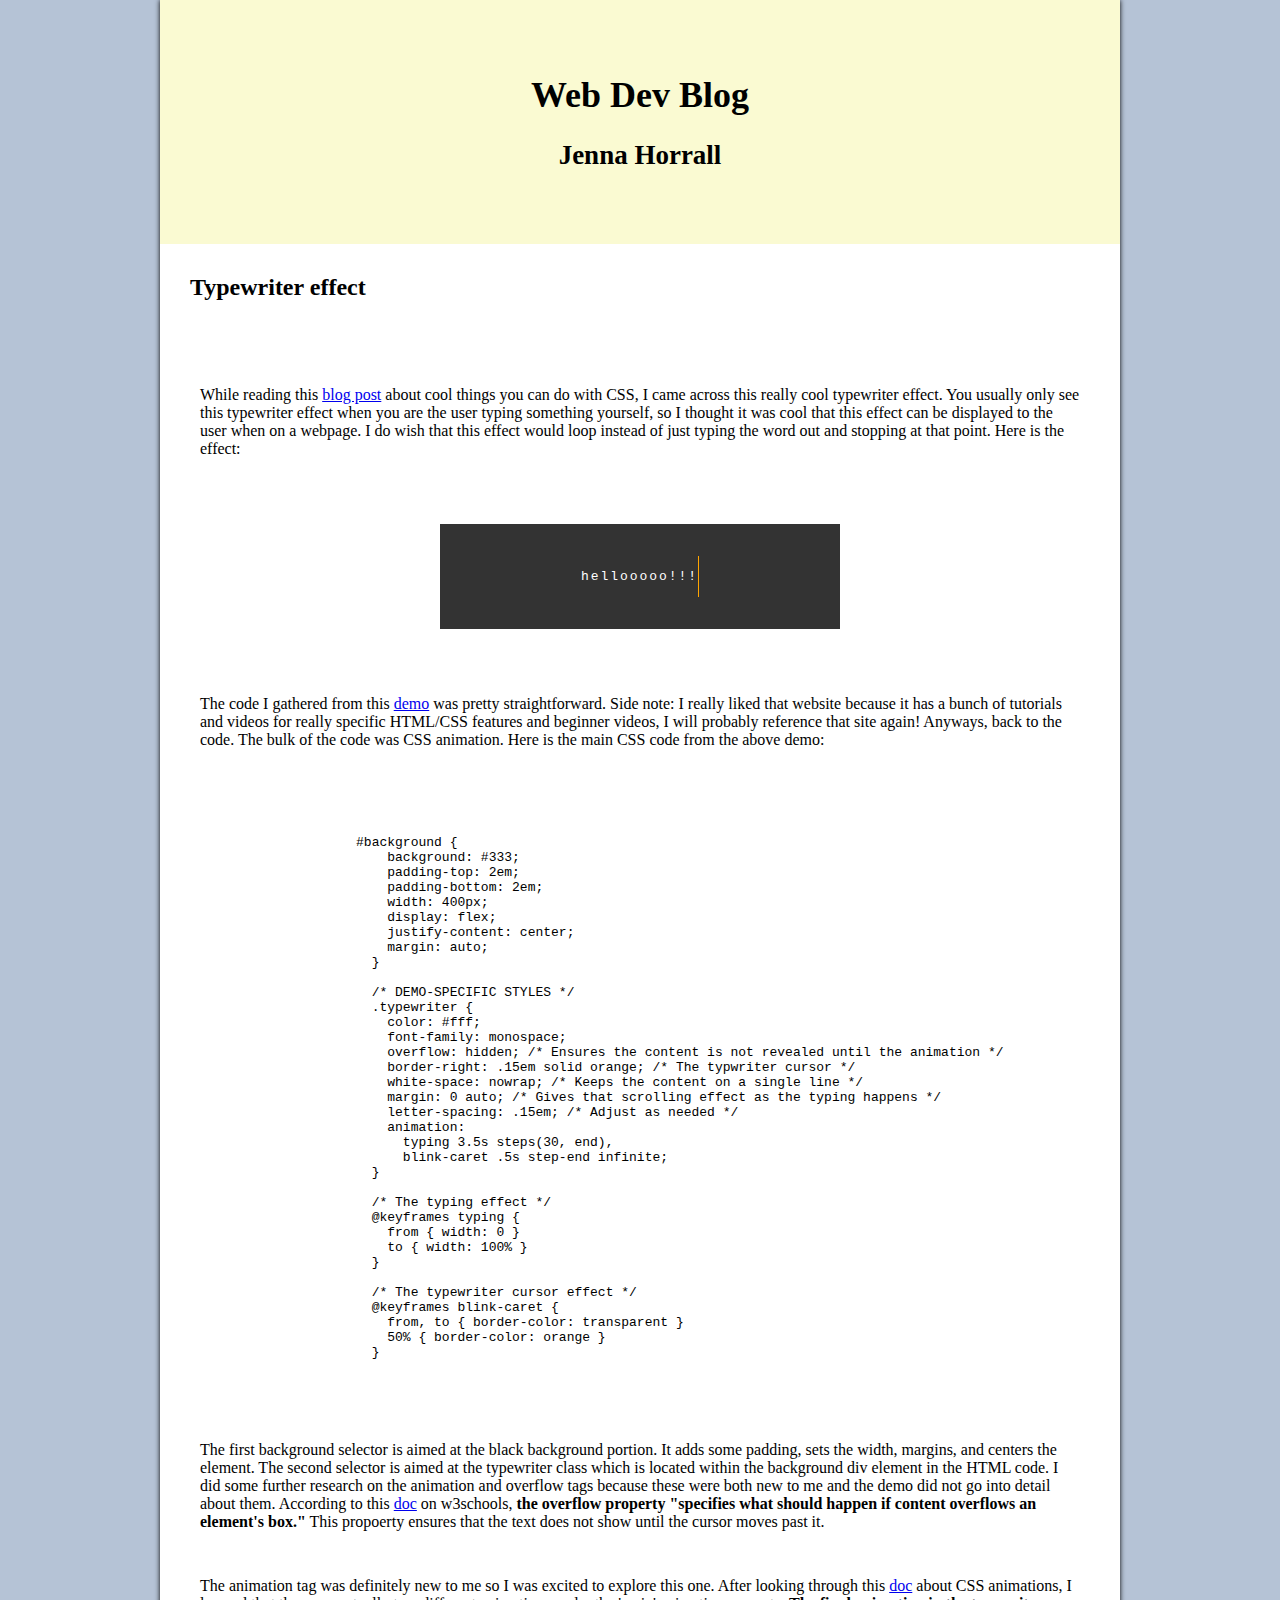
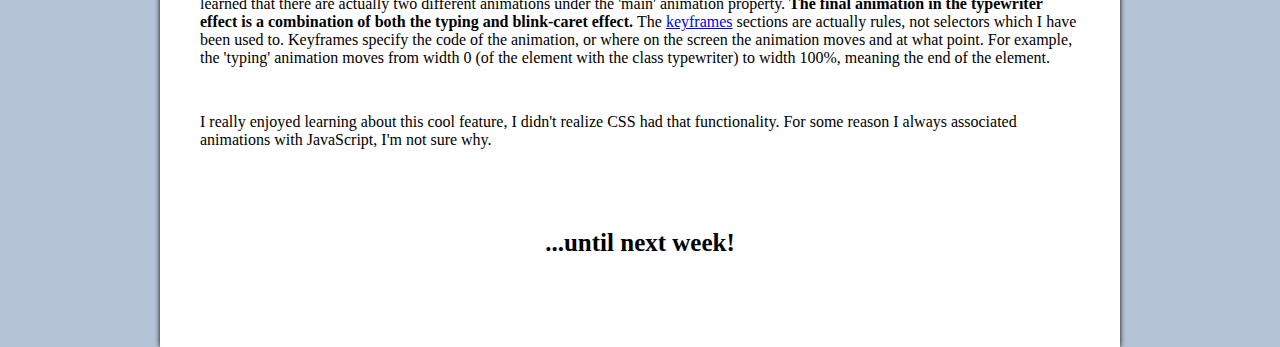
==== blog1.html @ 3f585675 "added css formatting, links and blog post" ====
<!DOCTYPE html>
<html lang="en">
<head>
    <meta charset="UTF-8">
    <meta name="viewport" content="width=device-width, initial-scale=1.0">
    <title>Web Dev Blog</title>
    <link rel="stylesheet" href="css/style.css">
</head>
<body>
    <div id="main-col">
        <header>
            <h1>Web Dev Blog</h1>
            <h2>Jenna Horrall</h2>
        </header>
        <div id="topic-header">
            <h2>Typewriter effect</h2>
        </div>
        <div id="main-text">
            <p id="p1">While reading this <a href="https://www.freelancer.com/articles/web-development/css-tips-and-tricks"target="_blank">blog post</a>
            about cool things you can do with CSS, I came across this really cool typewriter effect. You usually only see this typewriter effect
            when you are the user typing something yourself, so I thought it was cool that this effect can be displayed to the user when on a webpage.
            I do wish that this effect would loop instead of just typing the word out and stopping at that point. Here is the effect:</p>

            <div id="background"> 
                <div class="typewriter">
                    <p>hellooooo!!!</p>
                </div>
            </div>

            <p id="p2"> The code I gathered from this <a href="https://css-tricks.com/snippets/css/typewriter-effect/"target="_blank">demo</a>
                was pretty straightforward. Side note: I really liked that website because it has a bunch of tutorials and videos for
                really specific HTML/CSS features and beginner videos, I will probably reference that site again! Anyways, back to the
                code. The bulk of the code was CSS animation. Here is the main CSS code from the above demo:</p>

            <div>
                <pre class="html-code-snippet">
                    #background {
                        background: #333;
                        padding-top: 2em;
                        padding-bottom: 2em;
                        width: 400px;
                        display: flex;
                        justify-content: center;
                        margin: auto;
                      }
                      
                      /* DEMO-SPECIFIC STYLES */
                      .typewriter {
                        color: #fff;
                        font-family: monospace;
                        overflow: hidden; /* Ensures the content is not revealed until the animation */
                        border-right: .15em solid orange; /* The typwriter cursor */
                        white-space: nowrap; /* Keeps the content on a single line */
                        margin: 0 auto; /* Gives that scrolling effect as the typing happens */
                        letter-spacing: .15em; /* Adjust as needed */
                        animation: 
                          typing 3.5s steps(30, end),
                          blink-caret .5s step-end infinite;
                      }
                      
                      /* The typing effect */
                      @keyframes typing {
                        from { width: 0 }
                        to { width: 100% }
                      }
                      
                      /* The typewriter cursor effect */
                      @keyframes blink-caret {
                        from, to { border-color: transparent }
                        50% { border-color: orange }
                      }
                </pre>
            </div>
            <p id="p3">
                The first background selector is aimed at the black background portion. It adds some padding, sets the width, margins,
                and centers the element. The second selector is aimed at the typewriter class which is located within the background 
                div element in the HTML code.
                
                I did some further research on the animation and overflow tags because these were both new to me and the demo did not
                go into detail about them. According to this 
                <a href="https://www.w3schools.com/cssref/pr_pos_overflow.asp"target="_blank">doc</a> on w3schools,
                <b>the overflow property "specifies what should happen if content overflows an element's box."</b> This propoerty ensures that the
                text does not show until the cursor moves past it. 
            </p>
            <p id= "p4">
                The animation tag was definitely new to me so I was excited to explore
                this one. After looking through this <a href="https://www.w3schools.com/cssref/css3_pr_animation.asp"target="_blank">doc</a>
                about CSS animations, I learned that there are actually two different animations under the 'main' animation property. 
                <b>The final animation in the typewriter effect is a combination of both the typing and blink-caret effect. </b>
                The <a href="https://www.w3schools.com/cssref/css3_pr_animation-keyframes.asp"target="_blank">keyframes</a>
                sections are actually rules, not selectors which I have been used to. Keyframes specify the code of the animation,
                or where on the screen the animation moves and at what point. For example, the 'typing' animation moves from
                width 0 (of the element with the class typewriter) to width 100%, meaning the end of the element. 
            </p>
            <p id= "p5">
                I really enjoyed learning about this cool feature, I didn't realize CSS had that functionality. For some reason
                I always associated animations with JavaScript, I'm not sure why.
            </p>
            <p id= "p6">
                <b>...until next week!</b>
            </p>
        </div>
    </div>
</body>
</html>
---- css/style.css ----
body {
    background-color: rgb(181, 195, 214);
    margin: 0;
}

#main-col {
    background-color: white;
    width: 960px;
    min-height: 100vh;
    text-align: center;
    margin: 0 auto;
    box-shadow: 0 0 5px black;
    box-sizing: border-box;
}

header {
    font-size: large;
    text-align: center;
    padding-bottom: 50px;
    background-color: lightgoldenrodyellow;
    padding-top: 50px;
    margin-top: 0;
}


#intro-text {
    padding-top: 100px;
    text-align: center;
    font-size: 23px;
}

#blog-list {
    text-align: center;
    font-size: 19px;
}

#topic-header {
    padding-top: 10px;
    padding-left: 30px;
    text-align: left;
}

#main-text {
    padding: 40px;
}

.html-code-snippet {

    text-align: left;
    margin: auto;
    padding-right: 140px;
    padding-top: 50px;
    padding-bottom: 50px;
}

#background {
  background: #333;
  padding-top: 2em;
  padding-bottom: 2em;
  width: 400px;
  display: flex;
  justify-content: center;
  margin: auto;
}

/* DEMO-SPECIFIC STYLES */
.typewriter {
  color: #fff;
  font-family: monospace;
  overflow: hidden; /* Ensures the content is not revealed until the animation */
  border-right: .15em solid orange; /* The typwriter cursor */
  white-space: nowrap; /* Keeps the content on a single line */
  margin: 0 auto; /* Gives that scrolling effect as the typing happens */
  letter-spacing: .15em; /* Adjust as needed */
  animation: 
    typing 3.5s steps(30, end),
    blink-caret .5s step-end infinite;
}

/* The typing effect */
@keyframes typing {
  from { width: 0 }
  to { width: 100% }
}

/* The typewriter cursor effect */
@keyframes blink-caret {
  from, to { border-color: transparent }
  50% { border-color: orange }
}

#p2 {
    text-align: left;
    padding-top: 50px;
    padding-bottom: 20px;
}

#p1 {
    text-align: left;
    padding-top: 10px;
    padding-bottom: 50px;
}

#p3, #p4, #p5 {
    text-align: left;
    padding-bottom: 30px;
}

#p6 {
    text-align: center;
    padding: 25px;
    font: sans-serif;
    font-size: 25px;
}
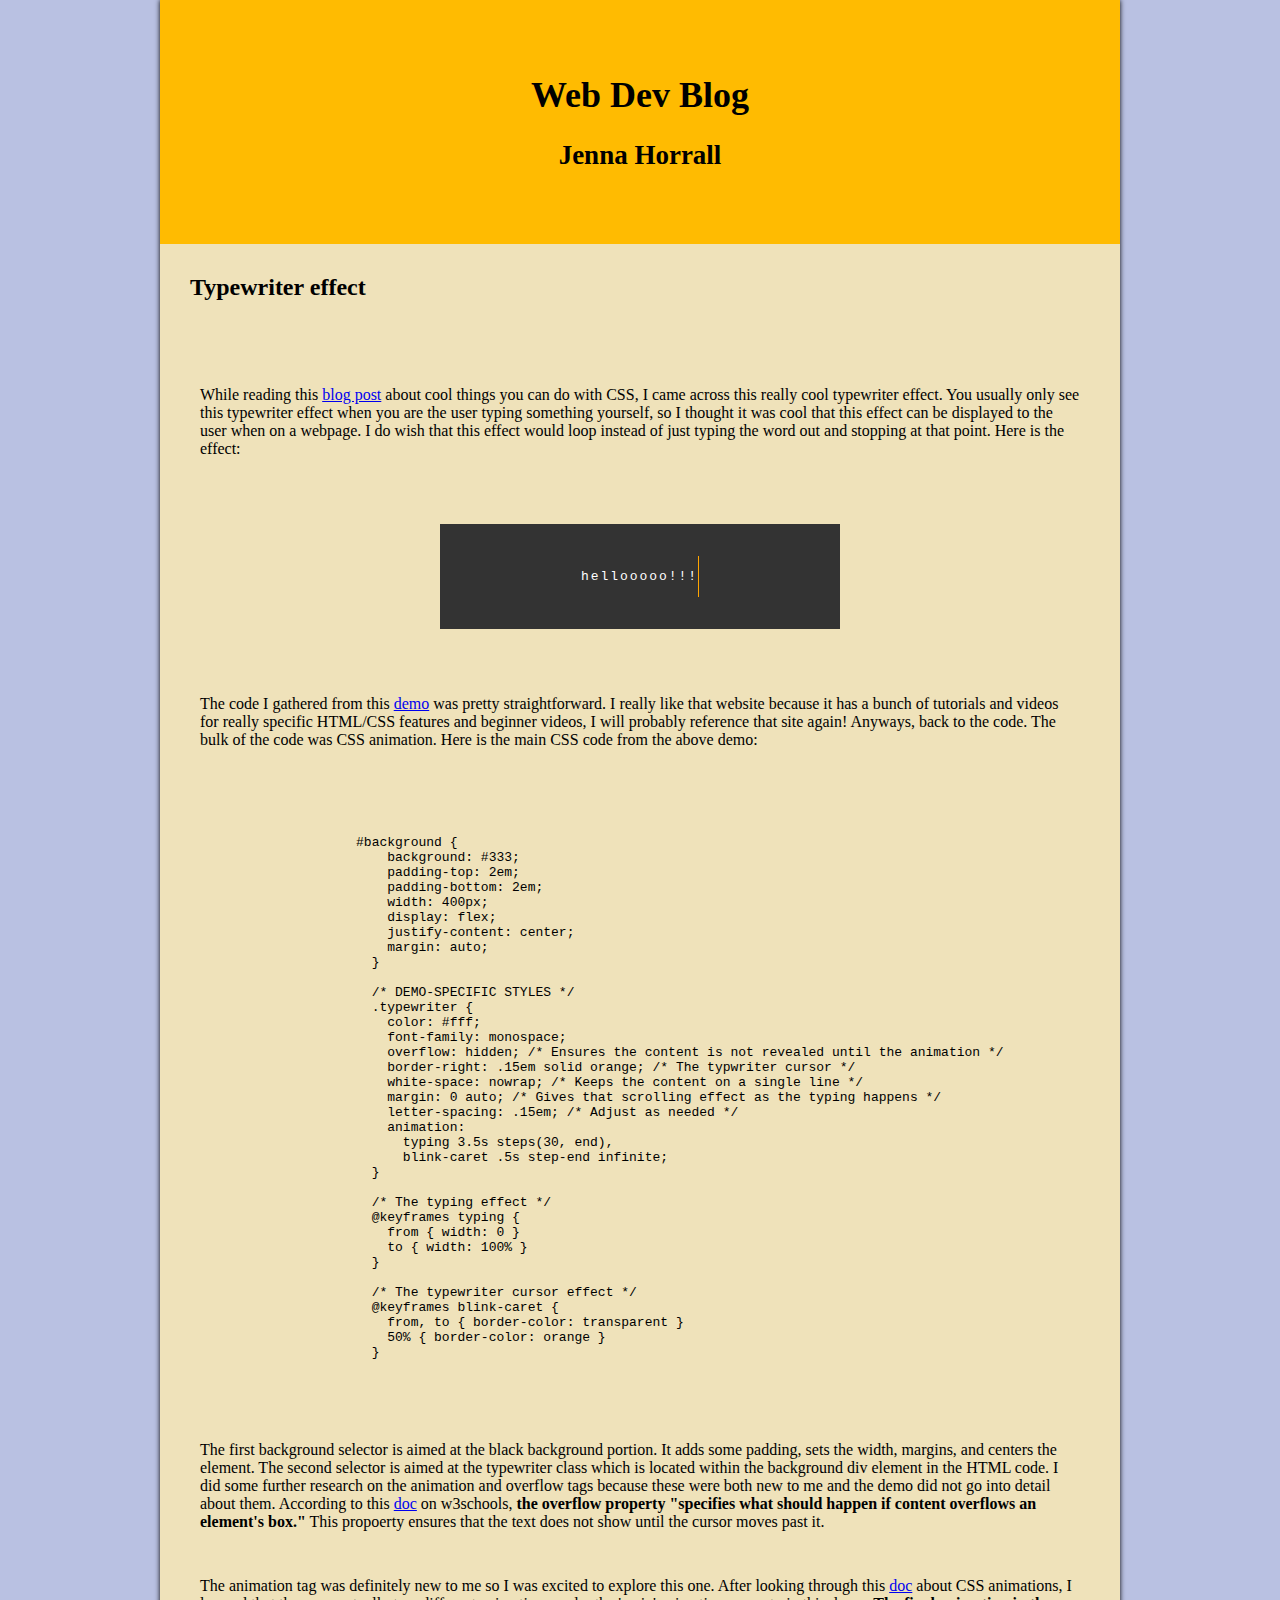
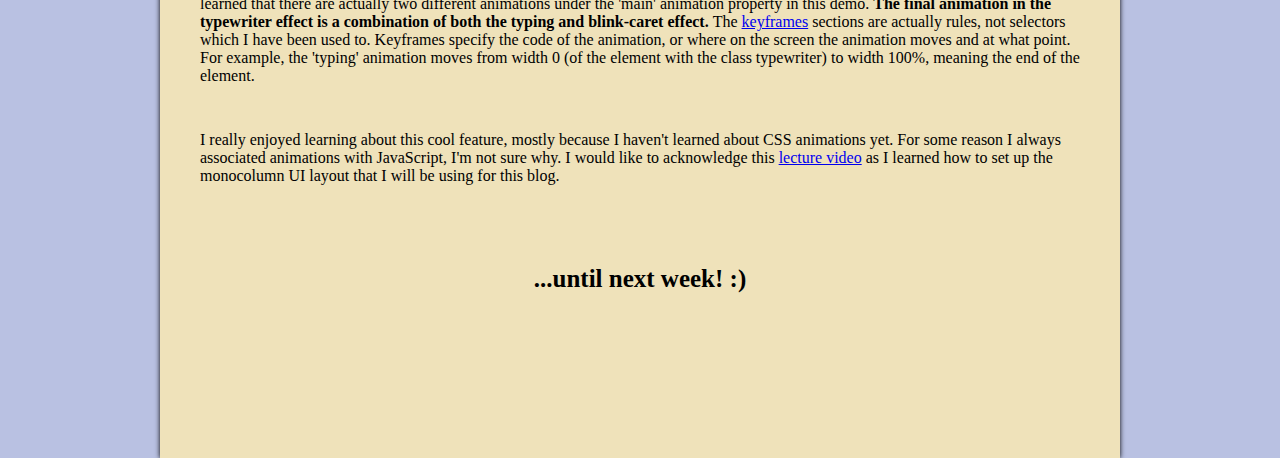
==== commit 24707d5e: "fixed coloring" ====
--- a/blog1.html
+++ b/blog1.html
@@ -20,20 +20,17 @@
             about cool things you can do with CSS, I came across this really cool typewriter effect. You usually only see this typewriter effect
             when you are the user typing something yourself, so I thought it was cool that this effect can be displayed to the user when on a webpage.
             I do wish that this effect would loop instead of just typing the word out and stopping at that point. Here is the effect:</p>
-
             <div id="background"> 
                 <div class="typewriter">
                     <p>hellooooo!!!</p>
                 </div>
             </div>
-
             <p id="p2"> The code I gathered from this <a href="https://css-tricks.com/snippets/css/typewriter-effect/"target="_blank">demo</a>
-                was pretty straightforward. Side note: I really liked that website because it has a bunch of tutorials and videos for
+                was pretty straightforward. I really like that website because it has a bunch of tutorials and videos for
                 really specific HTML/CSS features and beginner videos, I will probably reference that site again! Anyways, back to the
                 code. The bulk of the code was CSS animation. Here is the main CSS code from the above demo:</p>
-
             <div>
-                <pre class="html-code-snippet">
+                <pre class="css-code-snippet">
                     #background {
                         background: #333;
                         padding-top: 2em;
@@ -85,7 +82,7 @@
             <p id= "p4">
                 The animation tag was definitely new to me so I was excited to explore
                 this one. After looking through this <a href="https://www.w3schools.com/cssref/css3_pr_animation.asp"target="_blank">doc</a>
-                about CSS animations, I learned that there are actually two different animations under the 'main' animation property. 
+                about CSS animations, I learned that there are actually two different animations under the 'main' animation property in this demo. 
                 <b>The final animation in the typewriter effect is a combination of both the typing and blink-caret effect. </b>
                 The <a href="https://www.w3schools.com/cssref/css3_pr_animation-keyframes.asp"target="_blank">keyframes</a>
                 sections are actually rules, not selectors which I have been used to. Keyframes specify the code of the animation,
@@ -93,11 +90,13 @@
                 width 0 (of the element with the class typewriter) to width 100%, meaning the end of the element. 
             </p>
             <p id= "p5">
-                I really enjoyed learning about this cool feature, I didn't realize CSS had that functionality. For some reason
-                I always associated animations with JavaScript, I'm not sure why.
+                I really enjoyed learning about this cool feature, mostly because I haven't learned about CSS animations yet. For some reason
+                I always associated animations with JavaScript, I'm not sure why. I would like to acknowledge 
+                this <a href="https://www.youtube.com/watch?v=a0ob5OTpNI4&feature=youtu.be"target="_blank">lecture video</a>
+                as I learned how to set up the monocolumn UI layout that I will be using for this blog.
             </p>
             <p id= "p6">
-                <b>...until next week!</b>
+                <b>...until next week! :)</b>
             </p>
         </div>
     </div>
--- a/css/style.css
+++ b/css/style.css
@@ -1,10 +1,11 @@
 body {
-    background-color: rgb(181, 195, 214);
+    background-color: #b9c1e2;
     margin: 0;
+    color: black;
 }
 
 #main-col {
-    background-color: white;
+    background-color:#efe2ba;
     width: 960px;
     min-height: 100vh;
     text-align: center;
@@ -15,13 +16,13 @@
 
 header {
     font-size: large;
+    color: black;
     text-align: center;
     padding-bottom: 50px;
-    background-color: lightgoldenrodyellow;
+    background-color:	#ffbb01;
     padding-top: 50px;
     margin-top: 0;
 }
-
 
 #intro-text {
     padding-top: 100px;
@@ -32,6 +33,7 @@
 #blog-list {
     text-align: center;
     font-size: 19px;
+    padding: 20px;
 }
 
 #topic-header {
@@ -44,8 +46,7 @@
     padding: 40px;
 }
 
-.html-code-snippet {
-
+.css-code-snippet {
     text-align: left;
     margin: auto;
     padding-right: 140px;
@@ -63,31 +64,30 @@
   margin: auto;
 }
 
-/* DEMO-SPECIFIC STYLES */
+/* demo css code */
 .typewriter {
   color: #fff;
   font-family: monospace;
-  overflow: hidden; /* Ensures the content is not revealed until the animation */
-  border-right: .15em solid orange; /* The typwriter cursor */
-  white-space: nowrap; /* Keeps the content on a single line */
-  margin: 0 auto; /* Gives that scrolling effect as the typing happens */
-  letter-spacing: .15em; /* Adjust as needed */
+  overflow: hidden; 
+  border-right: .15em solid orange; 
+  white-space: nowrap; 
+  margin: 0 auto; 
+  letter-spacing: .15em; 
   animation: 
     typing 3.5s steps(30, end),
     blink-caret .5s step-end infinite;
 }
 
-/* The typing effect */
 @keyframes typing {
   from { width: 0 }
   to { width: 100% }
 }
 
-/* The typewriter cursor effect */
 @keyframes blink-caret {
   from, to { border-color: transparent }
   50% { border-color: orange }
 }
+/* end demo code */
 
 #p2 {
     text-align: left;
@@ -109,6 +109,7 @@
 #p6 {
     text-align: center;
     padding: 25px;
+    padding-bottom: 100px;
     font: sans-serif;
     font-size: 25px;
 }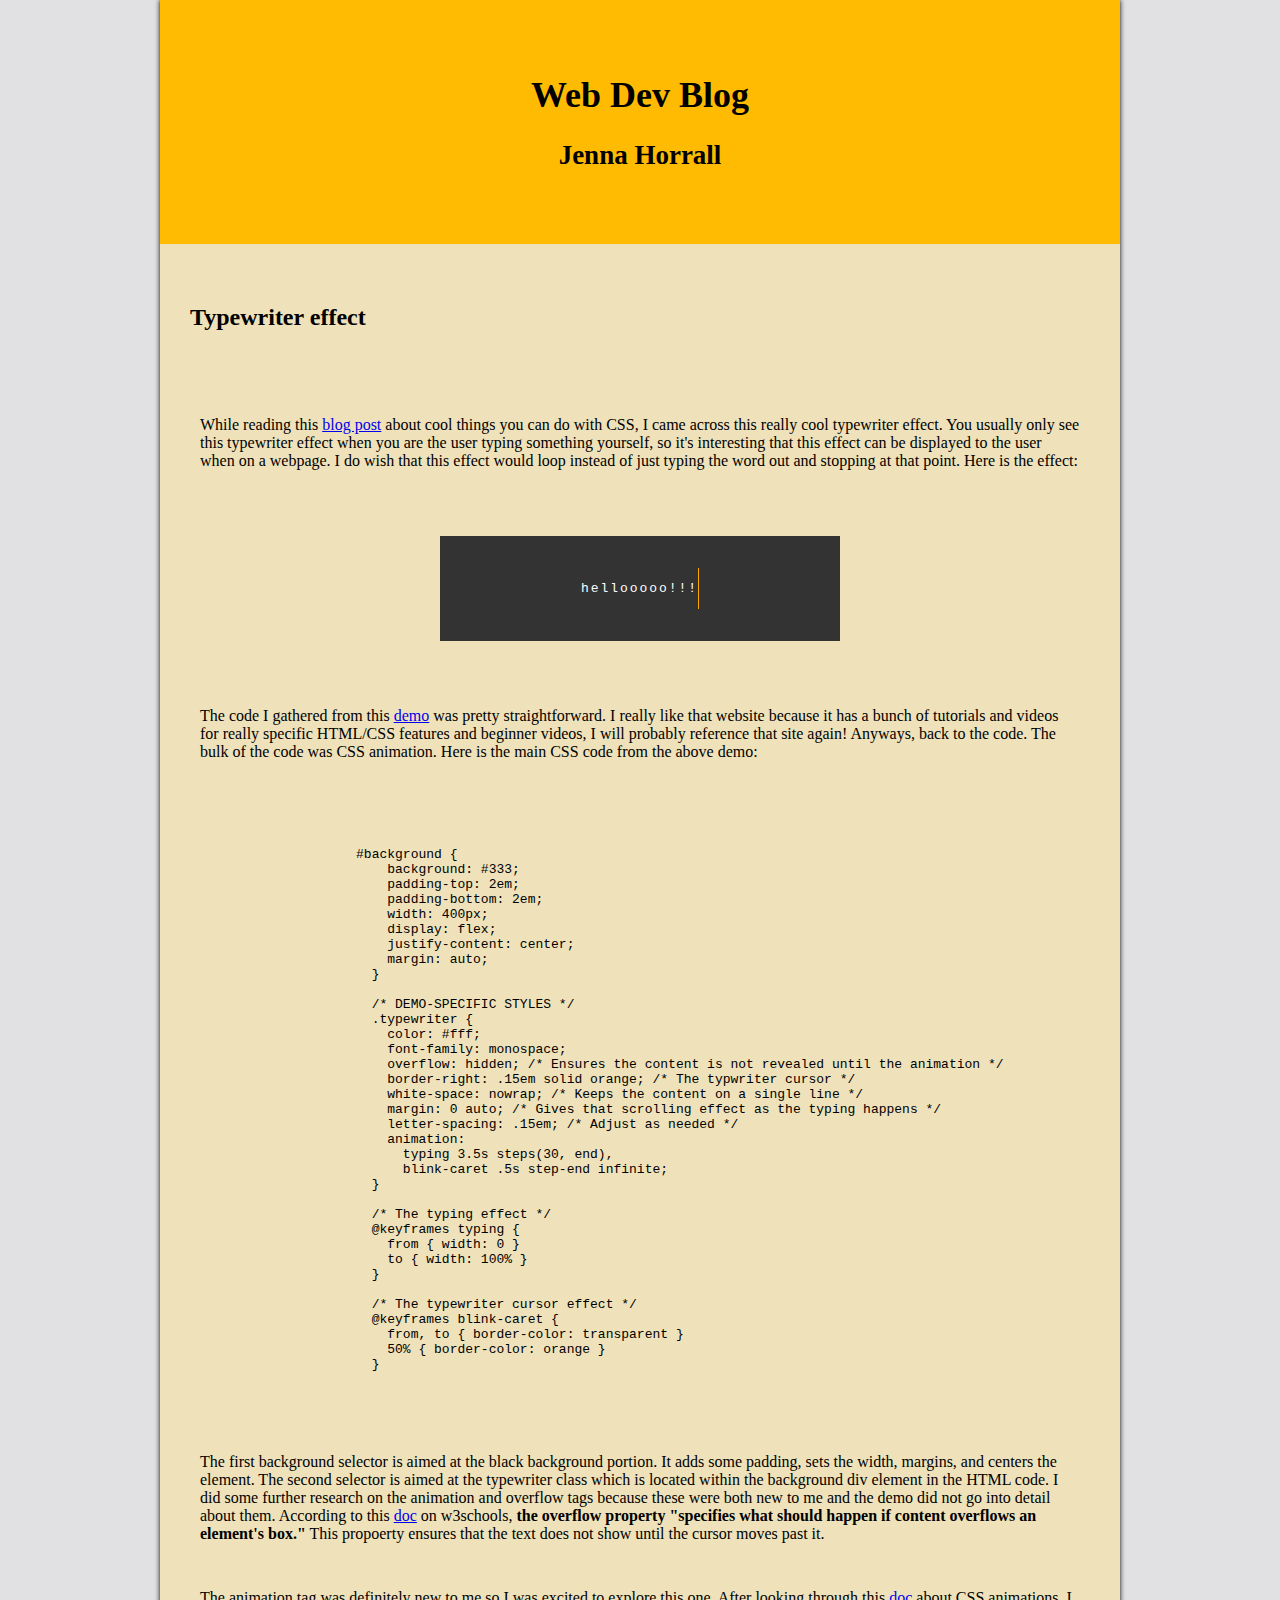
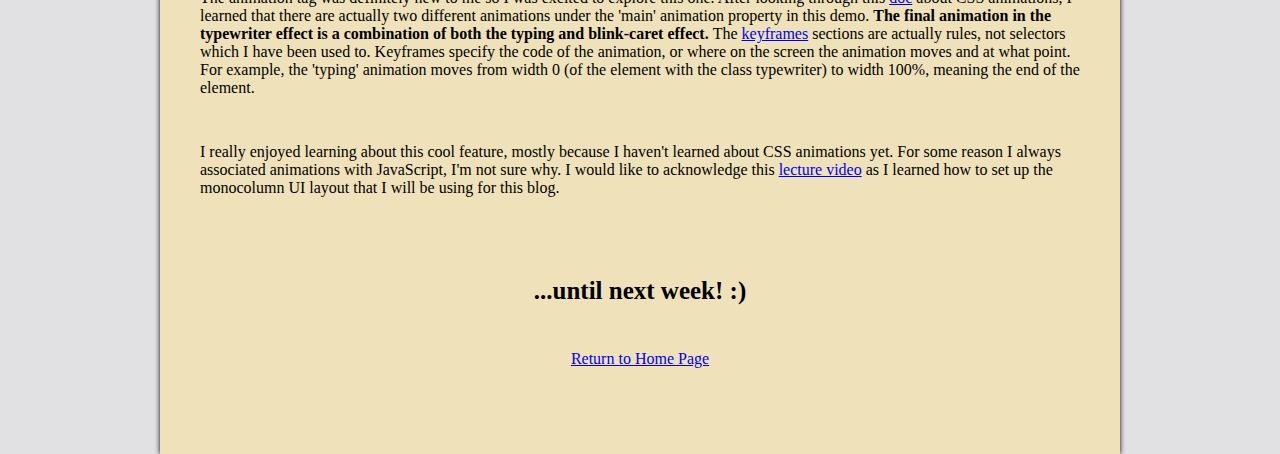
==== commit c57b91d8: "small touch ups" ====
--- a/blog1.html
+++ b/blog1.html
@@ -3,9 +3,10 @@
 <head>
     <meta charset="UTF-8">
     <meta name="viewport" content="width=device-width, initial-scale=1.0">
-    <title>Web Dev Blog</title>
+    <title>Web Dev Blog 1</title>
     <link rel="stylesheet" href="css/style.css">
 </head>
+
 <body>
     <div id="main-col">
         <header>
@@ -16,18 +17,26 @@
             <h2>Typewriter effect</h2>
         </div>
         <div id="main-text">
-            <p id="p1">While reading this <a href="https://www.freelancer.com/articles/web-development/css-tips-and-tricks"target="_blank">blog post</a>
-            about cool things you can do with CSS, I came across this really cool typewriter effect. You usually only see this typewriter effect
-            when you are the user typing something yourself, so I thought it was cool that this effect can be displayed to the user when on a webpage.
-            I do wish that this effect would loop instead of just typing the word out and stopping at that point. Here is the effect:</p>
-            <div id="background"> 
+            <p id="p1">While reading this <a
+                    href="https://www.freelancer.com/articles/web-development/css-tips-and-tricks" target="_blank">blog
+                    post</a>
+                about cool things you can do with CSS, I came across this really cool typewriter effect. You usually
+                only see this typewriter effect
+                when you are the user typing something yourself, so it's interesting that this effect can be
+                displayed to the user when on a webpage.
+                I do wish that this effect would loop instead of just typing the word out and stopping at that point.
+                Here is the effect:</p>
+            <div id="background">
                 <div class="typewriter">
                     <p>hellooooo!!!</p>
                 </div>
             </div>
-            <p id="p2"> The code I gathered from this <a href="https://css-tricks.com/snippets/css/typewriter-effect/"target="_blank">demo</a>
-                was pretty straightforward. I really like that website because it has a bunch of tutorials and videos for
-                really specific HTML/CSS features and beginner videos, I will probably reference that site again! Anyways, back to the
+            <p id="p2"> The code I gathered from this <a href="https://css-tricks.com/snippets/css/typewriter-effect/"
+                    target="_blank">demo</a>
+                was pretty straightforward. I really like that website because it has a bunch of tutorials and videos
+                for
+                really specific HTML/CSS features and beginner videos, I will probably reference that site again!
+                Anyways, back to the
                 code. The bulk of the code was CSS animation. Here is the main CSS code from the above demo:</p>
             <div>
                 <pre class="css-code-snippet">
@@ -69,36 +78,52 @@
                 </pre>
             </div>
             <p id="p3">
-                The first background selector is aimed at the black background portion. It adds some padding, sets the width, margins,
-                and centers the element. The second selector is aimed at the typewriter class which is located within the background 
+                The first background selector is aimed at the black background portion. It adds some padding, sets the
+                width, margins,
+                and centers the element. The second selector is aimed at the typewriter class which is located within
+                the background
                 div element in the HTML code.
-                
-                I did some further research on the animation and overflow tags because these were both new to me and the demo did not
-                go into detail about them. According to this 
-                <a href="https://www.w3schools.com/cssref/pr_pos_overflow.asp"target="_blank">doc</a> on w3schools,
-                <b>the overflow property "specifies what should happen if content overflows an element's box."</b> This propoerty ensures that the
-                text does not show until the cursor moves past it. 
+
+                I did some further research on the animation and overflow tags because these were both new to me and the
+                demo did not
+                go into detail about them. According to this
+                <a href="https://www.w3schools.com/cssref/pr_pos_overflow.asp" target="_blank">doc</a> on w3schools,
+                <b>the overflow property "specifies what should happen if content overflows an element's box."</b> This
+                propoerty ensures that the
+                text does not show until the cursor moves past it.
             </p>
-            <p id= "p4">
+            <p id="p4">
                 The animation tag was definitely new to me so I was excited to explore
-                this one. After looking through this <a href="https://www.w3schools.com/cssref/css3_pr_animation.asp"target="_blank">doc</a>
-                about CSS animations, I learned that there are actually two different animations under the 'main' animation property in this demo. 
-                <b>The final animation in the typewriter effect is a combination of both the typing and blink-caret effect. </b>
-                The <a href="https://www.w3schools.com/cssref/css3_pr_animation-keyframes.asp"target="_blank">keyframes</a>
-                sections are actually rules, not selectors which I have been used to. Keyframes specify the code of the animation,
-                or where on the screen the animation moves and at what point. For example, the 'typing' animation moves from
-                width 0 (of the element with the class typewriter) to width 100%, meaning the end of the element. 
+                this one. After looking through this <a href="https://www.w3schools.com/cssref/css3_pr_animation.asp"
+                    target="_blank">doc</a>
+                about CSS animations, I learned that there are actually two different animations under the 'main'
+                animation property in this demo.
+                <b>The final animation in the typewriter effect is a combination of both the typing and blink-caret
+                    effect. </b>
+                The <a href="https://www.w3schools.com/cssref/css3_pr_animation-keyframes.asp"
+                    target="_blank">keyframes</a>
+                sections are actually rules, not selectors which I have been used to. Keyframes specify the code of the
+                animation,
+                or where on the screen the animation moves and at what point. For example, the 'typing' animation moves
+                from
+                width 0 (of the element with the class typewriter) to width 100%, meaning the end of the element.
             </p>
-            <p id= "p5">
-                I really enjoyed learning about this cool feature, mostly because I haven't learned about CSS animations yet. For some reason
-                I always associated animations with JavaScript, I'm not sure why. I would like to acknowledge 
-                this <a href="https://www.youtube.com/watch?v=a0ob5OTpNI4&feature=youtu.be"target="_blank">lecture video</a>
+            <p id="p5">
+                I really enjoyed learning about this cool feature, mostly because I haven't learned about CSS animations
+                yet. For some reason
+                I always associated animations with JavaScript, I'm not sure why. I would like to acknowledge
+                this <a href="https://www.youtube.com/watch?v=a0ob5OTpNI4&feature=youtu.be" target="_blank">lecture
+                    video</a>
                 as I learned how to set up the monocolumn UI layout that I will be using for this blog.
             </p>
-            <p id= "p6">
+            <p id="p6">
                 <b>...until next week! :)</b>
+            </p>
+            <p id= "back-to-main">
+                <a href="index.html">Return to Home Page</a>
             </p>
         </div>
     </div>
 </body>
+
 </html>--- a/css/style.css
+++ b/css/style.css
@@ -1,14 +1,13 @@
 body {
-    background-color: #b9c1e2;
+    background-color: #e1e1e4;
     margin: 0;
     color: black;
 }
 
 #main-col {
-    background-color:#efe2ba;
+    background-color: #efe2ba;
     width: 960px;
     min-height: 100vh;
-    text-align: center;
     margin: 0 auto;
     box-shadow: 0 0 5px black;
     box-sizing: border-box;
@@ -19,9 +18,8 @@
     color: black;
     text-align: center;
     padding-bottom: 50px;
-    background-color:	#ffbb01;
+    background-color: #ffbb01;
     padding-top: 50px;
-    margin-top: 0;
 }
 
 #intro-text {
@@ -37,7 +35,7 @@
 }
 
 #topic-header {
-    padding-top: 10px;
+    padding-top: 40px;
     padding-left: 30px;
     text-align: left;
 }
@@ -55,38 +53,46 @@
 }
 
 #background {
-  background: #333;
-  padding-top: 2em;
-  padding-bottom: 2em;
-  width: 400px;
-  display: flex;
-  justify-content: center;
-  margin: auto;
+    background: #333;
+    padding-top: 2em;
+    padding-bottom: 2em;
+    width: 400px;
+    display: flex;
+    justify-content: center;
+    margin: auto;
 }
 
 /* demo css code */
+
 .typewriter {
-  color: #fff;
-  font-family: monospace;
-  overflow: hidden; 
-  border-right: .15em solid orange; 
-  white-space: nowrap; 
-  margin: 0 auto; 
-  letter-spacing: .15em; 
-  animation: 
-    typing 3.5s steps(30, end),
-    blink-caret .5s step-end infinite;
+    color: #fff;
+    font-family: monospace;
+    overflow: hidden;
+    border-right: .15em solid orange;
+    white-space: nowrap;
+    margin: 0 auto;
+    letter-spacing: .15em;
+    animation: typing 3.5s steps(30, end), blink-caret .5s step-end infinite;
 }
 
 @keyframes typing {
-  from { width: 0 }
-  to { width: 100% }
+    from {
+        width: 0
+    }
+    to {
+        width: 100%
+    }
 }
 
 @keyframes blink-caret {
-  from, to { border-color: transparent }
-  50% { border-color: orange }
+    from, to {
+        border-color: transparent
+    }
+    50% {
+        border-color: orange
+    }
 }
+
 /* end demo code */
 
 #p2 {
@@ -109,7 +115,12 @@
 #p6 {
     text-align: center;
     padding: 25px;
-    padding-bottom: 100px;
+    padding-bottom: 20px;
     font: sans-serif;
     font-size: 25px;
+}
+
+#back-to-main {
+    text-align: center;
+    padding-bottom: 30px;
 }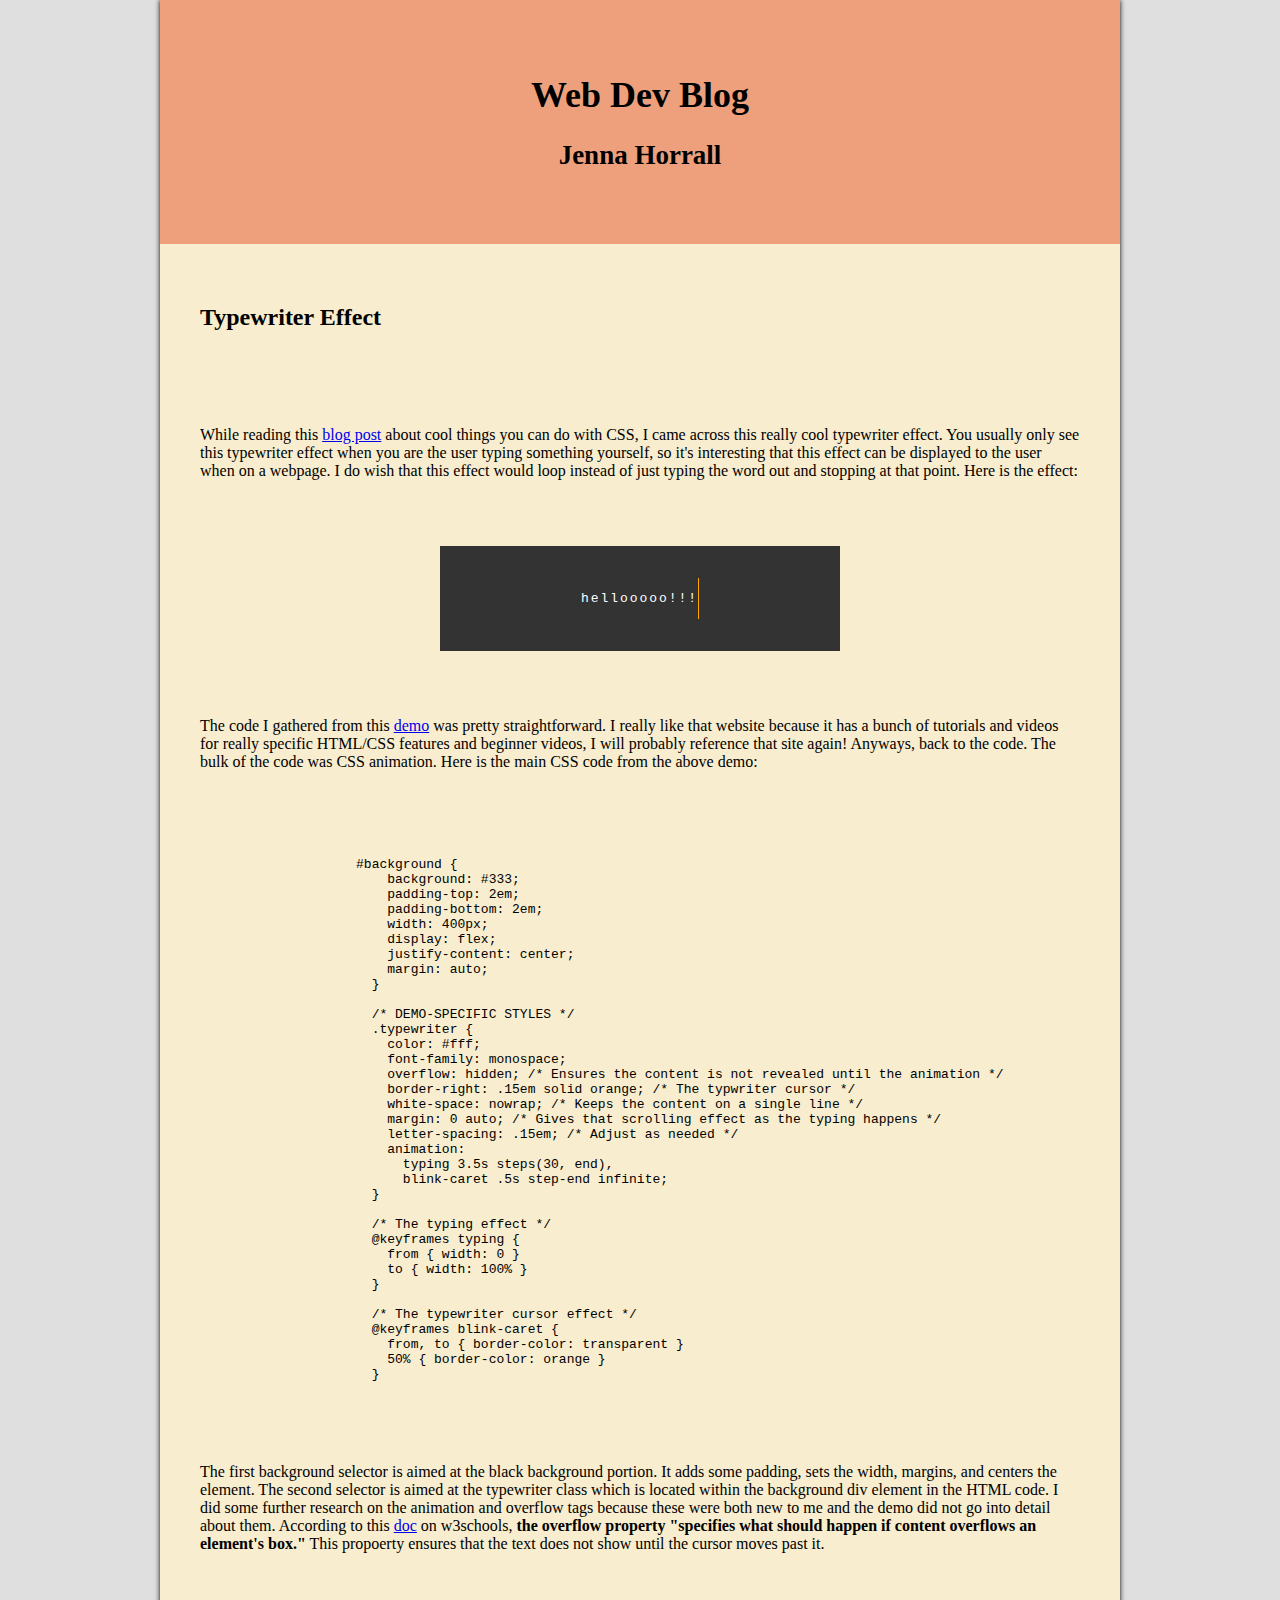
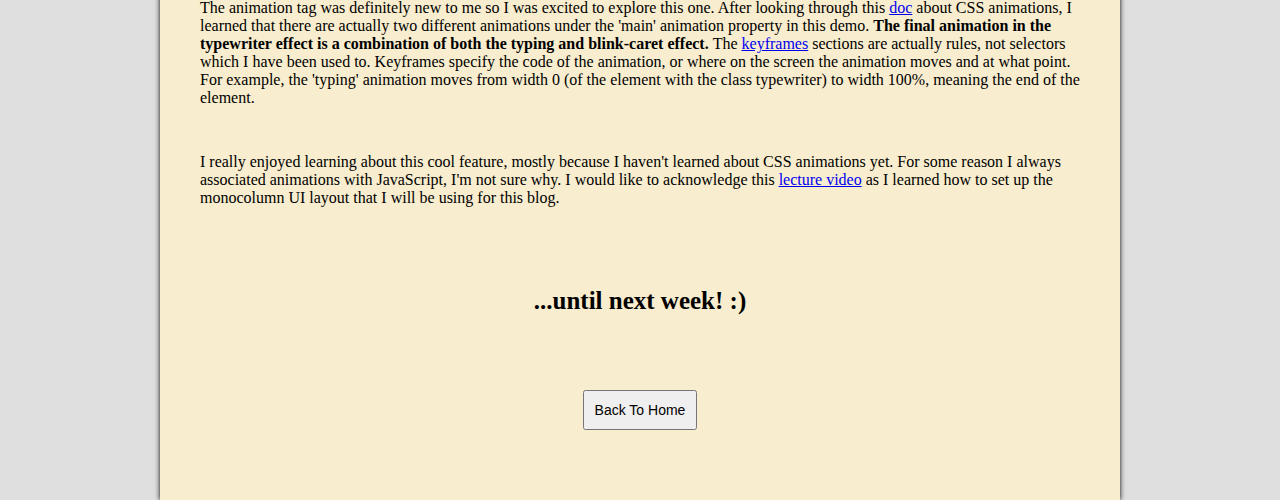
==== commit eeca078a: "blog post 2" ====
--- a/blog1.html
+++ b/blog1.html
@@ -9,12 +9,12 @@
 
 <body>
     <div id="main-col">
-        <header>
+        <header class="top-header">
             <h1>Web Dev Blog</h1>
             <h2>Jenna Horrall</h2>
         </header>
         <div id="topic-header">
-            <h2>Typewriter effect</h2>
+            <h2>Typewriter Effect</h2>
         </div>
         <div id="main-text">
             <p id="p1">While reading this <a
@@ -119,9 +119,9 @@
             <p id="p6">
                 <b>...until next week! :)</b>
             </p>
-            <p id= "back-to-main">
-                <a href="index.html">Return to Home Page</a>
-            </p>
+            <div id="button-container">
+                <button id="back-to-main"onclick="location.href='index.html'" type="button">Back To Home</button> 
+            </div>
         </div>
     </div>
 </body>
--- a/css/style.css
+++ b/css/style.css
@@ -1,11 +1,11 @@
 body {
-    background-color: #e1e1e4;
+    background-color: #e0dfdf;
     margin: 0;
     color: black;
 }
 
 #main-col {
-    background-color: #efe2ba;
+    background-color: #f8edce;
     width: 960px;
     min-height: 100vh;
     margin: 0 auto;
@@ -13,12 +13,12 @@
     box-sizing: border-box;
 }
 
-header {
+.top-header {
     font-size: large;
     color: black;
     text-align: center;
     padding-bottom: 50px;
-    background-color: #ffbb01;
+    background-color: #eea07c;
     padding-top: 50px;
 }
 
@@ -34,14 +34,23 @@
     padding: 20px;
 }
 
+.blog-list-items {
+    text-align: left;
+    padding-left: 160px;
+}
+
+.blog-item {
+    padding: 10px;
+}
+
 #topic-header {
-    padding-top: 40px;
-    padding-left: 30px;
+    padding: 40px;
     text-align: left;
 }
 
 #main-text {
     padding: 40px;
+    padding-top: 10px;
 }
 
 .css-code-snippet {
@@ -120,7 +129,62 @@
     font-size: 25px;
 }
 
+#button-container {
+    text-align: center;
+    padding: 30px;
+}
+
 #back-to-main {
+    font-size: 14px;
+    padding: 10px;
+}
+
+#button-group {
     text-align: center;
-    padding-bottom: 30px;
+    padding: 40px;
+}
+
+#button-item {
+    padding: 10px;
+    font-size: 16px;
+}
+
+.subheader {
+    padding-top: 20px;
+    padding-bottom: 20px;
+}
+
+#bad-color-parent {
+    display: flex;
+    justify-content: center;
+    align-items: center;
+    margin: auto;
+    margin-top: 50px;
+    margin-bottom: 50px;
+    background-color: darkblue;
+    height: 70px;
+    width: 200px;
+    border: solid red 2px;
+}
+
+#bad-color-text {
+    text-align: center;
+}
+
+
+#good-color-parent {
+    display: flex;
+    justify-content: center;
+    align-items: center;
+    margin: auto;
+    margin-top: 50px;
+    margin-bottom: 50px;
+    background-color: rgb(203, 203, 219);
+    height: 70px;
+    width: 200px;
+    border: solid rgb(112, 104, 104) 2px;
+}
+
+#good-color-text {
+    text-align: center;
 }